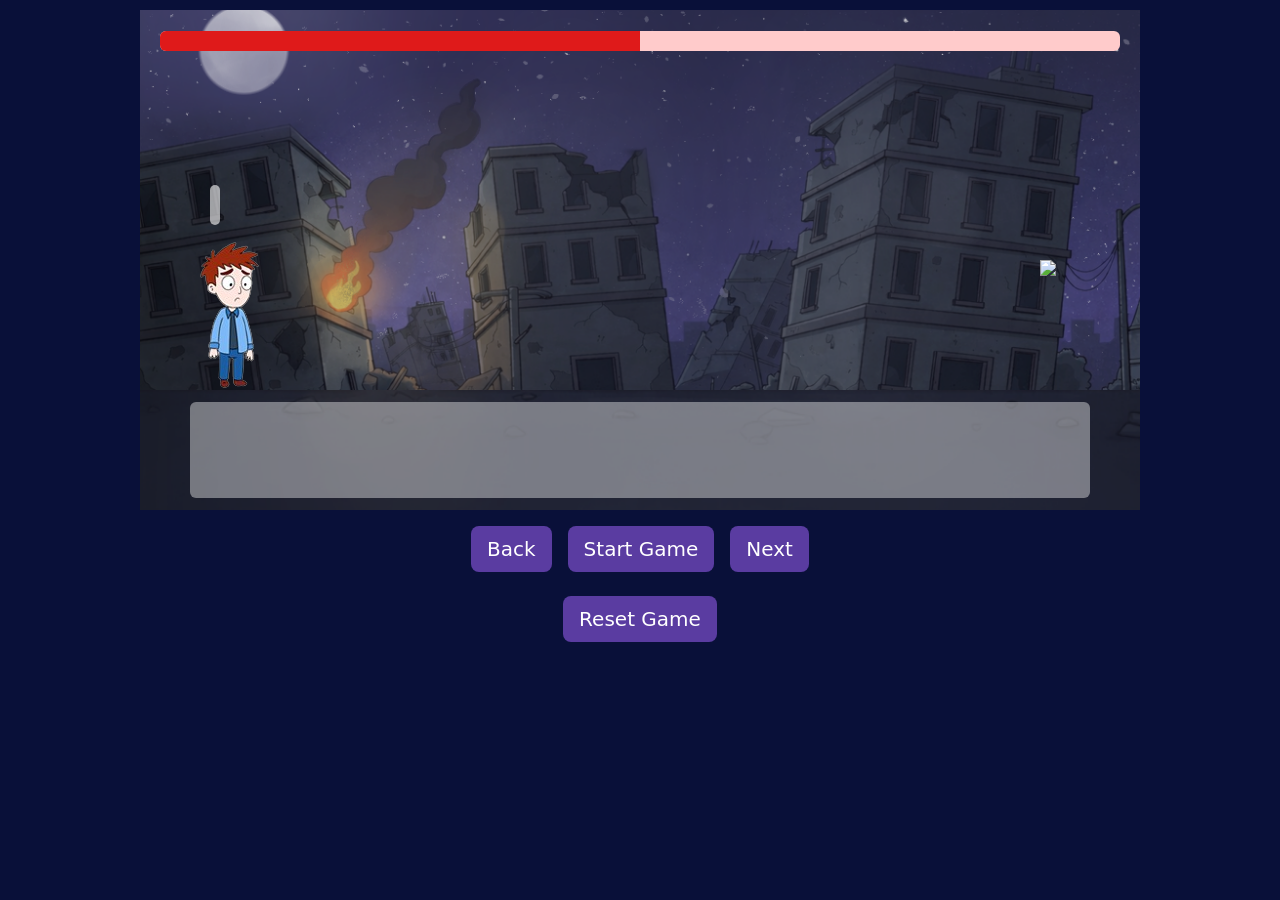
==== TypinngGameIdea/index.html @ 7e6f605b "uplond game vertion idea" ====
<!DOCTYPE html>
<html lang="en">

<head>
    <meta charset="UTF-8">
    <meta name="viewport" content="width=device-width, initial-scale=1.0">
    <title>Typing Game</title>
    <link href="https://cdn.jsdelivr.net/npm/bootstrap@5.3.8/dist/css/bootstrap.min.css" rel="stylesheet"
        integrity="sha384-sRIl4kxILFvY47J16cr9ZwB07vP4J8+LH7qKQnuqkuIAvNWLzeN8tE5YBujZqJLB" crossorigin="anonymous">
    <link rel="stylesheet" href="styles.css">
</head>

<body>
    <!--ส่วนหน้าจอ-->
    <section id="panal">

        <!-- progress bar -->
        <div class="progress">
            <div id="progress-bar"></div>
        </div>

        <!-- คะแนน -->
        <div id="scoreBoard" class="hidden justify-content-start container rounded shadow z-3">

            <div id="textScore" class="row text-center my-4">
                <div id="scoreLabel" class="col-12">
                    <p class="h1 fw-bold">Your Score</p>
                </div>
            </div>

            <div class="row text-center mb-3">
                <div class="col-6">
                    <p class="h2">Correct</p>
                </div>
                <div class="col-6">
                    <p id="scoreCorrect" class="h2">0</p>
                </div>
            </div>

            <div class="row text-center mb-2">
                <div class="col-6">
                    <p class="h2">Wrong</p>
                </div>
                <div class="col-6">
                    <p id="scoreWrong" class="h2">0</p>
                </div>
            </div>

            <div class="row text-center mt-4 text-decoration-underline ">
                <div class="col-12">
                    <p id="result" class="h1">You Pass</p>
                </div>
            </div>
        </div>



        <!--ตัวอักษรที่กำลังพิมพ์-->
        <div id="typingText" class="rounded">
            <p>A</p>
        </div>

        <!-- ตัวละคร -->
        <div id="character">
            <img src="img/characterBobby/characterBobby1.png">
        </div>

        <!-- ศัตรู -->
        <div class="enemy">
            <!-- ซอมบี้ -->
            <div class="zombie">
                <img src="img\zombie\zombie1.png">
            </div>
            <!--อื่น ๆ ในอนาคต-->
        </div>

        <!-- พื้น -->
        <div id="floor" class="d-flex justify-content-center align-items-center">
            <!--ข้อความเป้าหมาย-->
            <div id="targetText" class="rounded">
                    <!--สร้างจาก Js-->
            </div>
        </div>
    </section>

    <!-- ควบคุมเกม -->
    <section id="gameControls" class="container text-center my-3">
        <div class="row justify-content-center">
            <div class="col-12 d-flex justify-content-center gap-3">
                <button onclick="gameBack()" class="btn btn-lg btn-custom">
                    Back
                </button>
                <button onclick="gameStart()" class="btn btn-lg btn-custom">
                    Start Game
                </button>
                <button onclick="gameNext()" class="btn btn-lg btn-custom">
                    Next
                </button>
            </div>

        </div>
        <div class="row justify-content-center">
            <div class="col-12 mt-4">
                <button onclick="gameReset()" class="btn btn-lg btn-custom">
                    Reset Game
                </button>
            </div>
        </div>
    </section>



    <script src="https://cdn.jsdelivr.net/npm/bootstrap@5.3.8/dist/js/bootstrap.bundle.min.js"
        integrity="sha384-FKyoEForCGlyvwx9Hj09JcYn3nv7wiPVlz7YYwJrWVcXK/BmnVDxM+D2scQbITxI"
        crossorigin="anonymous"></script>
    <script src="index.js" defer></script>
</body>

</html>
---- TypinngGameIdea/styles.css ----
/*ตั้งค่าตัวแปล*/
:root {
    --floor-height: 120px;
}

body{
    background: #091039;
}

/*หน้าจอเกม*/
#panal {
    max-width: 1000px;
    /* ขนาดสนามเกม */
    width: 100%;
    height: 500px;
    margin: 10px auto;
    border-top: 1px solid transparent;
    position: relative;
    /* รูปพื้นหลัง */
    background-image: url('img/background.png'); 
    background-size: cover; /* ทำให้รูปเต็มกรอบ */
    background-position: center;  /* อยู่ตรงกลาง */
    background-repeat: no-repeat;
}

/*หลอดความคืบหน้า*/
.progress {
    margin-top: 20px;
    margin-left: 20px;
    margin-right: 20px;
    width: calc(100% - 40px);
    height: 20px;
    background-color: #ffcbcb;
    border-radius: 6px;
    overflow: hidden;
}

#progress-bar {
    width: 50%;
    /* Js ควบคุม */
    height: 100%;
    background-color: #df1a1a;
    transition: width 0.3s ease;
}

/*ตัวละคร*/
#character {
    position: absolute;
    bottom: var(--floor-height);
    left: 50px;
    height: 150px;
    width: 132px;
   
}

#character img {
    height: 100%;
    width: 100%;
    display: block;
}

/* ซอมบี้ */
.zombie {
    position: absolute;
    bottom: var(--floor-height);
    left: 900px;
    height: 130px;
    width: auto;
}

.zombie img {
    height: 100%;
    width: auto;
    display: block;
}

/*พื้น*/
#floor {
    position: absolute;
    bottom: 0;
    height: var(--floor-height);
    width: 100%;
    /*รูปพื้นหลัง*/
    background-image: url('img/backgroundFloor.png');  /* ใส่ path รูปพื้น */
    background-size: cover;
    background-position: center;
    background-repeat: no-repeat;
}

/* ตัวอักษรที่กำลังพิมพ์ */
#typingText {
    position: absolute;
    display: inline-flex;
    font-size: 25px;

    text-align: center;
    align-items: center;
    justify-content: center;
    
    height: 40px;
    padding: 0px 5px 0px 5px; /* top right bottom left */

    left: 70px;
    bottom: calc(var(--floor-height) + 165px);

    background-color: rgba(255, 255, 255, 0.6);
    white-space: nowrap;  
    
}

/* ข้อความเป้าหมาย */
#targetText {
    font-size: 20px;
    text-align: center;
    width: 90%;
    height: 80%;
    background-color: rgba(255, 255, 255, 0.4);
  
}

/* ตัว container ของข้อความทั้งหมด */
#targetText {
    display: flex;                   
    flex-wrap: wrap;        
}

/* แต่ละข้อความ */
.target-Text {
    display: inline-flex;   
    padding: 2px 5px 0px 5px; /* top right bottom left */    
    margin: 5px;
    margin-bottom: 0px;
    background-color: rgba(255, 255, 255, 0.5);
    border-radius: 5px;     
    height: 40px;
    white-space: pre;
}

/*พิมพ์ถูก*/
.correct{
    text-decoration: underline;
    color: green;
}

/*พิมพ์ผิด*/
.wrong{
    text-decoration: underline;
    color: red;
}

/* ปุ่มเริ่มเกม */
button.btn-custom {
    background-color: #5a3ca1;
    color: white; 
    border: none;
}

button.btn-custom:hover {
    background-color: #392567;
    color: white;  
}

/* คะแนน */
#scoreBoard {
    position: absolute;
    background-color: rgba(255, 255, 255, 0.7);
    width: 400px;
    height: 300px;
    top: 47%;
    left: 50%;
    transform: translate(-50%, -50%);
   
}

/* ซ่อน */
.hidden {
    display: none;
}

/* แสดง */
.show-center {
    display: flex;
    flex-direction: column;

}
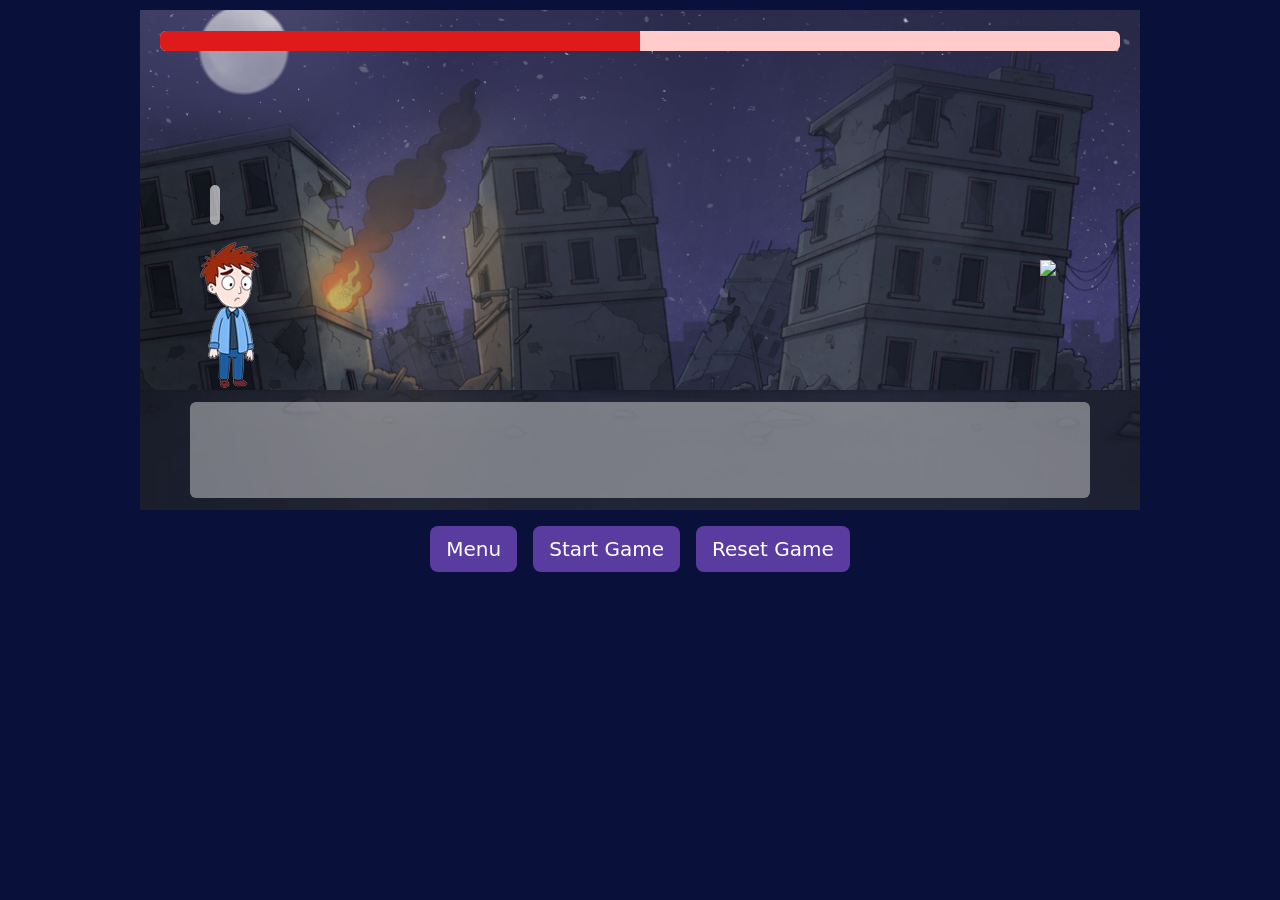
==== commit 3f7e71fa: "Update HTML" ====
--- a/TypinngGameIdea/index.html
+++ b/TypinngGameIdea/index.html
@@ -87,24 +87,17 @@
     <section id="gameControls" class="container text-center my-3">
         <div class="row justify-content-center">
             <div class="col-12 d-flex justify-content-center gap-3">
-                <button onclick="gameBack()" class="btn btn-lg btn-custom">
-                    Back
+                <button onclick="" class="btn btn-lg btn-custom" id="btm-menu">
+                    Menu
                 </button>
-                <button onclick="gameStart()" class="btn btn-lg btn-custom">
+                <button onclick="gameStart()" class="btn btn-lg btn-custom " id="btm-start">
                     Start Game
                 </button>
-                <button onclick="gameNext()" class="btn btn-lg btn-custom">
-                    Next
+                <button onclick="gameReset()" class="btn btn-lg btn-custom " id="btm-reset">
+                    Reset Game
                 </button>
             </div>
 
-        </div>
-        <div class="row justify-content-center">
-            <div class="col-12 mt-4">
-                <button onclick="gameReset()" class="btn btn-lg btn-custom">
-                    Reset Game
-                </button>
-            </div>
         </div>
     </section>
 
@@ -116,4 +109,4 @@
     <script src="index.js" defer></script>
 </body>
 
-</html>+</html>
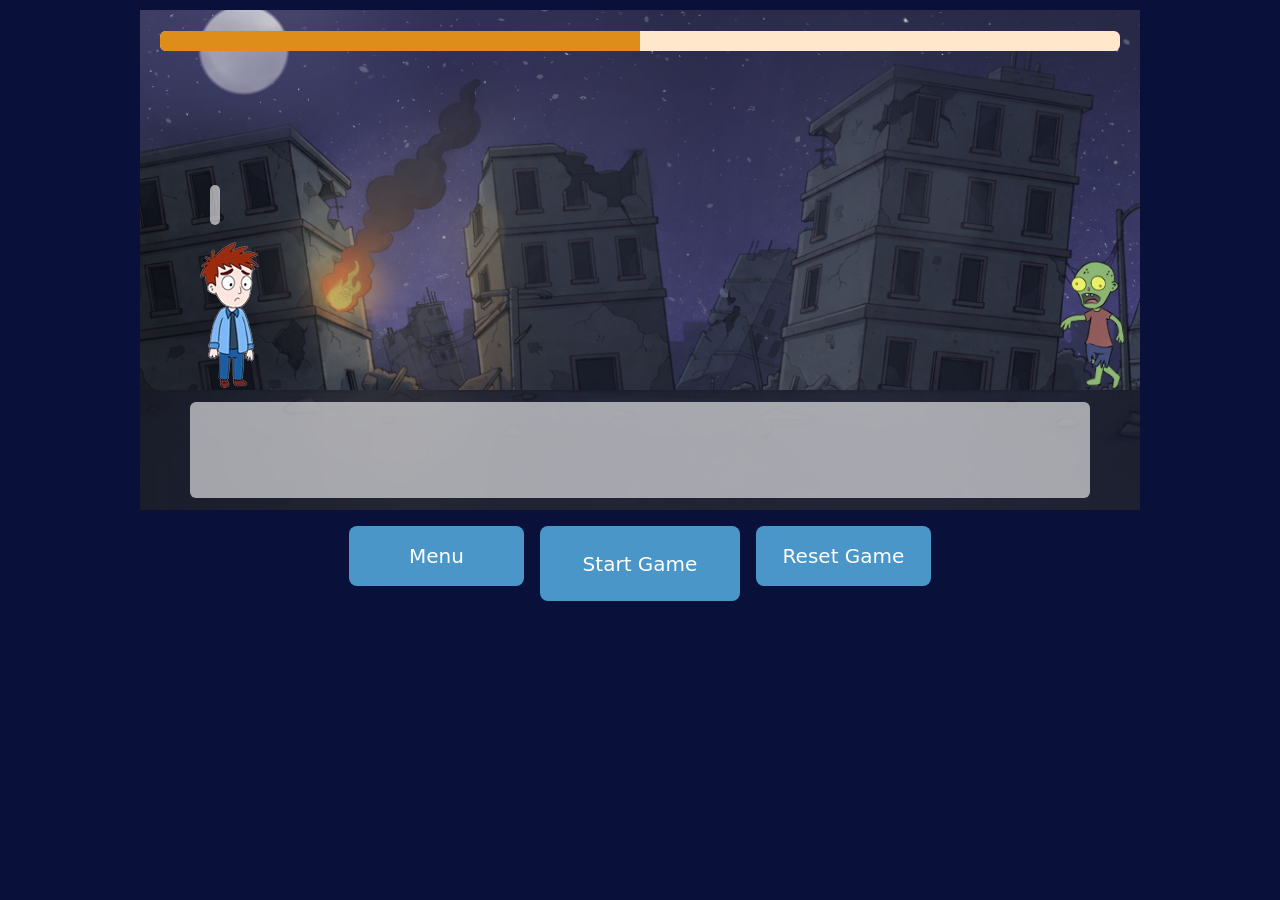
==== commit 7d812c2f: "Enhance score board and add game over display Updated the score board and added a game over section " ====
--- a/TypinngGameIdea/index.html
+++ b/TypinngGameIdea/index.html
@@ -20,7 +20,7 @@
         </div>
 
         <!-- คะแนน -->
-        <div id="scoreBoard" class="hidden justify-content-start container rounded shadow z-3">
+        <div id="scoreBoard" class="hidden board justify-content-start container rounded shadow z-3">
 
             <div id="textScore" class="row text-center my-4">
                 <div id="scoreLabel" class="col-12">
@@ -33,7 +33,7 @@
                     <p class="h2">Correct</p>
                 </div>
                 <div class="col-6">
-                    <p id="scoreCorrect" class="h2">0</p>
+                    <p class="h2 scoreCorrect">0</p>
                 </div>
             </div>
 
@@ -42,7 +42,7 @@
                     <p class="h2">Wrong</p>
                 </div>
                 <div class="col-6">
-                    <p id="scoreWrong" class="h2">0</p>
+                    <p class="h2 scoreWrong">0</p>
                 </div>
             </div>
 
@@ -53,7 +53,38 @@
             </div>
         </div>
 
+        <!-- ข้อความแพ้ -->
+        <div id="gameOverBoard" class="hidden board justify-content-start container rounded shadow z-3">
+            <div class="row text-center my-4">
+                <div id="scoreLabel" class="col-12">
+                    <p class="h1 fw-bold">You Dead</p>
+                </div>
+            </div>
 
+            <div class="row text-center">
+                <div class="col-4">
+                    <p class="h2">Correct</p>
+                </div>
+                <div class="col-4">
+                    <p class="h2">Wrong</p>
+                </div>
+                <div class="col-4">
+                    <p class="h2">Pending</p>
+                </div>
+            </div>
+
+            <div class="row text-center mb-3">
+                <div class="col-4">
+                    <p class="h2 scoreCorrect">0</p>
+                </div>
+                <div class="col-4">
+                    <p class="h2 scoreWrong">0</p>
+                </div>
+                <div class="col-4">
+                    <p class="h2 scorePending">0</p>
+                </div>
+            </div>
+        </div>
 
         <!--ตัวอักษรที่กำลังพิมพ์-->
         <div id="typingText" class="rounded">
@@ -78,7 +109,7 @@
         <div id="floor" class="d-flex justify-content-center align-items-center">
             <!--ข้อความเป้าหมาย-->
             <div id="targetText" class="rounded">
-                    <!--สร้างจาก Js-->
+                <!--สร้างจาก Js-->
             </div>
         </div>
     </section>
@@ -87,7 +118,7 @@
     <section id="gameControls" class="container text-center my-3">
         <div class="row justify-content-center">
             <div class="col-12 d-flex justify-content-center gap-3">
-                <button onclick="" class="btn btn-lg btn-custom" id="btm-menu">
+                <button onclick="menu()" class="btn btn-lg btn-custom" id="btm-menu">
                     Menu
                 </button>
                 <button onclick="gameStart()" class="btn btn-lg btn-custom " id="btm-start">
@@ -97,7 +128,6 @@
                     Reset Game
                 </button>
             </div>
-
         </div>
     </section>
 
--- a/TypinngGameIdea/styles.css
+++ b/TypinngGameIdea/styles.css
@@ -30,7 +30,7 @@
     margin-right: 20px;
     width: calc(100% - 40px);
     height: 20px;
-    background-color: #ffcbcb;
+    background-color: #ffe7cb;
     border-radius: 6px;
     overflow: hidden;
 }
@@ -39,7 +39,7 @@
     width: 50%;
     /* Js ควบคุม */
     height: 100%;
-    background-color: #df1a1a;
+    background-color: #df8d1a;
     transition: width 0.3s ease;
 }
 
@@ -114,14 +114,11 @@
     text-align: center;
     width: 90%;
     height: 80%;
-    background-color: rgba(255, 255, 255, 0.4);
+    background-color: rgba(255, 255, 255, 0.6);
+
+    display: flex;                   
+    flex-wrap: wrap;  
   
-}
-
-/* ตัว container ของข้อความทั้งหมด */
-#targetText {
-    display: flex;                   
-    flex-wrap: wrap;        
 }
 
 /* แต่ละข้อความ */
@@ -148,16 +145,54 @@
     color: red;
 }
 
-/* ปุ่มเริ่มเกม */
+/* ปุ่ม */
 button.btn-custom {
-    background-color: #5a3ca1;
+    background-color: #4a96c9;
     color: white; 
     border: none;
 }
 
 button.btn-custom:hover {
-    background-color: #392567;
+    background-color: #417ba2;
     color: white;  
+}
+
+/* ปุ่มเริ่มเกม */
+#btm-start {
+    width: 200px;
+    height: 75px;
+
+    display: flex;
+    justify-content: center;
+    align-items: center; 
+
+    font-size: 20px;
+}
+
+/* ปุ่มรีเซ็ต */
+#btm-reset {
+    width: 175px;
+    height: 60px;
+
+    display: flex;
+    justify-content: center;
+    align-items: center; 
+
+    
+
+    font-size: 20px;
+}
+
+/* ปุ่มเมนู */
+#btm-menu {
+    width: 175px;
+    height: 60px;
+
+    display: flex;
+    justify-content: center;
+    align-items: center; 
+
+    font-size: 20px;
 }
 
 /* คะแนน */
@@ -182,4 +217,4 @@
     display: flex;
     flex-direction: column;
 
-}+}
